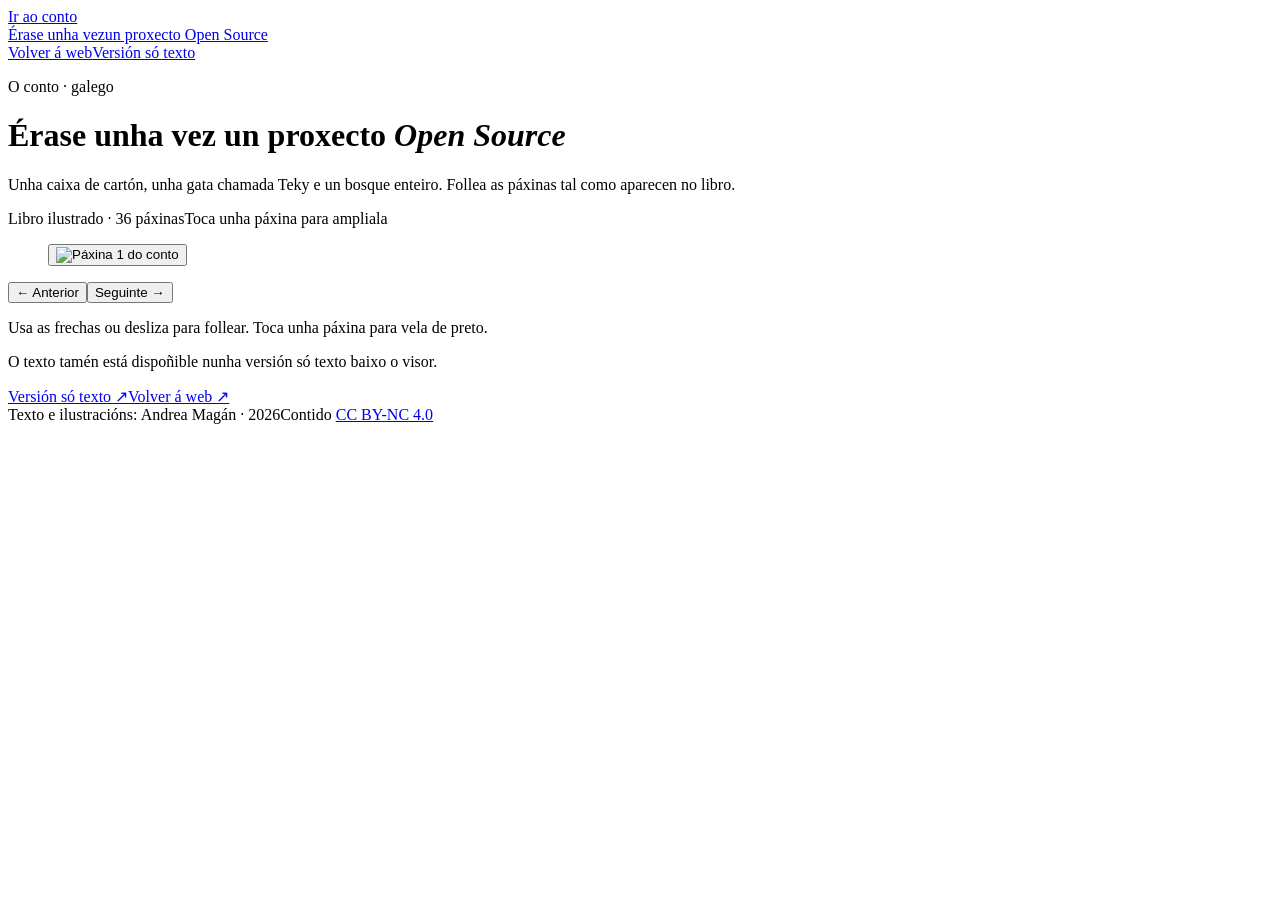
==== site/conto/index.html @ 5ea558d6 "Add storybook landing and GitHub Pages deployment" ====
<!doctype html>
<html lang="gl">
<head>
  <meta charset="utf-8">
  <meta name="viewport" content="width=device-width,initial-scale=1">
  <meta name="theme-color" content="#ffffff">
  <meta name="description" content="Follea as 36 páxinas ilustradas de Érase unha vez un proxecto Open Source.">
  <title>O conto ilustrado · Érase unha vez un proxecto Open Source</title>
  <link rel="stylesheet" href="/style.css">
  <link rel="stylesheet" href="/hand.css">
  <link rel="stylesheet" href="/conto/reader.css">
</head>
<body>
  <a class="skip" href="#reader">Ir ao conto</a>
  <header class="site-header wrap">
    <a class="wordmark" href="/" aria-label="Érase unha vez un proxecto Open Source, inicio"><span class="mark">Érase unha vez</span><span class="mark-tail">un proxecto Open Source</span></a>
    <nav aria-label="Navegación"><a href="/">Volver á web</a><a class="nav-read" href="/conto/texto.md">Versión só texto</a></nav>
  </header>
  <main id="reader" class="reader-shell wrap">
    <div class="reader-heading">
      <div><p class="eyebrow">O conto · galego</p><h1>Érase unha vez un proxecto <em>Open Source</em></h1></div>
      <p>Unha caixa de cartón, unha gata chamada Teky e un bosque enteiro. Follea as páxinas tal como aparecen no libro.</p>
    </div>
    <div class="reader-status"><span>Libro ilustrado · 36 páxinas</span><span>Toca unha páxina para ampliala</span></div>
    <div class="reader-book" id="reader-book" role="group" aria-label="Páxinas do libro" aria-describedby="reader-access-note">
      <figure class="reader-page is-blank" id="left-page" aria-hidden="true"><button class="page-zoom" type="button" hidden><img width="1276" height="1276" alt=""></button></figure>
      <figure class="reader-page" id="right-page"><button class="page-zoom" type="button" aria-label="Ampliar a páxina 1" data-page="1"><img src="/conto/pages/page-01.webp" width="1276" height="1276" alt="Páxina 1 do conto" fetchpriority="high"></button></figure>
    </div>
    <div class="reader-controls"><button id="prev" type="button" aria-label="Páxinas anteriores">← <span>Anterior</span></button><span id="position" role="status" aria-live="polite"></span><button id="next" type="button" aria-label="Páxinas seguintes"><span>Seguinte</span> →</button></div>
    <p class="reader-hint">Usa as frechas ou desliza para follear. Toca unha páxina para vela de preto.</p>
    <p class="reader-access-note" id="reader-access-note">O texto tamén está dispoñible nunha versión só texto baixo o visor.</p>
    <div class="reader-links"><a href="/conto/texto.md">Versión só texto ↗</a><a href="/">Volver á web ↗</a></div>
  </main>
  <dialog class="page-dialog" id="page-dialog" aria-label="Páxina ampliada"><button class="close-dialog" type="button" aria-label="Pechar a páxina ampliada">Pechar ×</button><div class="zoom-scroll"><img src="/conto/pages/page-01.webp" width="1276" height="1276" alt=""></div></dialog>
  <footer class="site-footer"><div class="wrap footer-bottom"><span>Texto e ilustracións: Andrea Magán · 2026</span><span>Contido <a href="https://creativecommons.org/licenses/by-nc/4.0/deed.gl">CC BY-NC 4.0</a></span></div></footer>
  <script src="/conto/reader.js"></script>
</body>
</html>
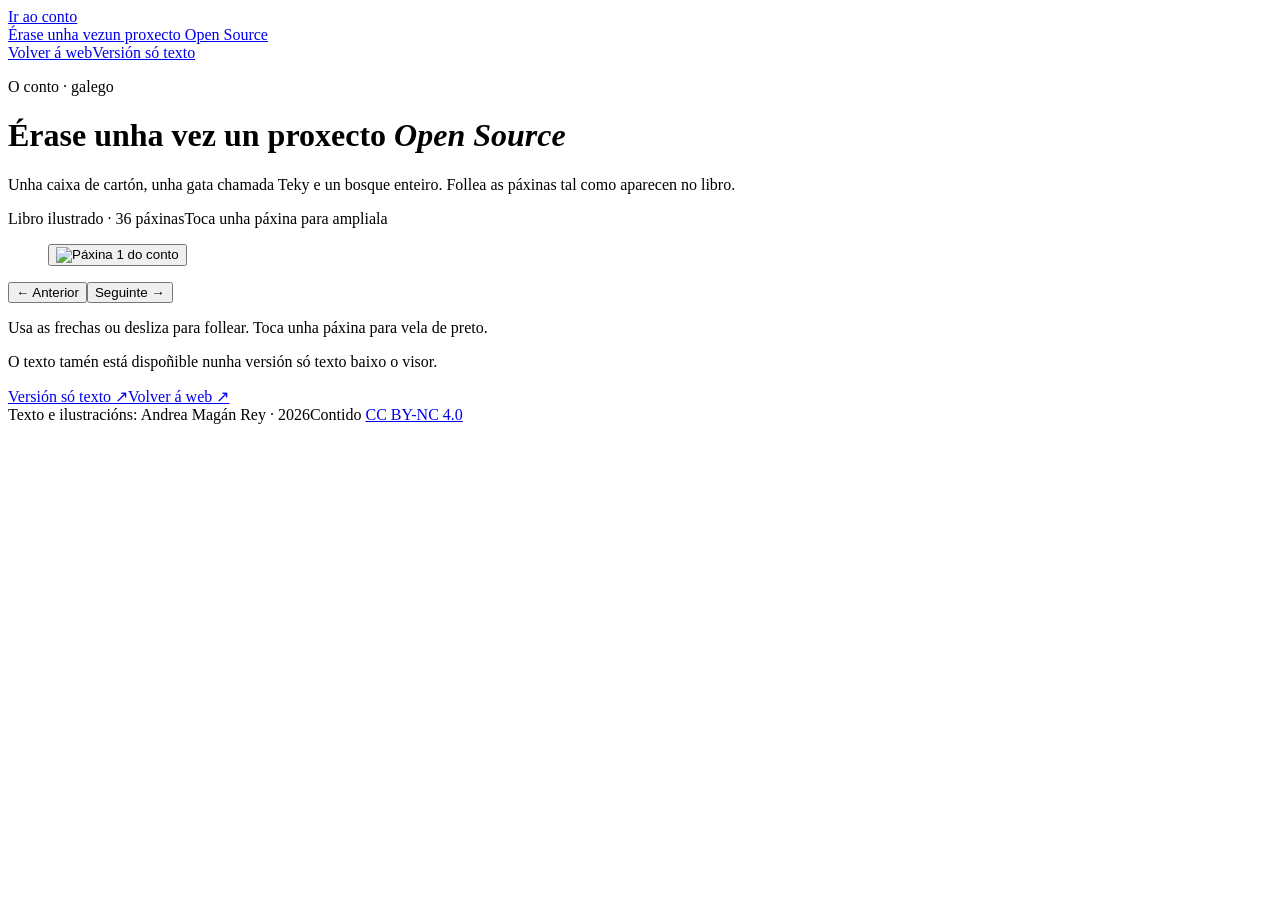
==== commit 72a90d12: "feat(site): build the text-only story page from book/ The site no longer keeps its own copy of the t" ====
--- a/site/conto/index.html
+++ b/site/conto/index.html
@@ -14,7 +14,7 @@
   <a class="skip" href="#reader">Ir ao conto</a>
   <header class="site-header wrap">
     <a class="wordmark" href="/" aria-label="Érase unha vez un proxecto Open Source, inicio"><span class="mark">Érase unha vez</span><span class="mark-tail">un proxecto Open Source</span></a>
-    <nav aria-label="Navegación"><a href="/">Volver á web</a><a class="nav-read" href="/conto/texto.md">Versión só texto</a></nav>
+    <nav aria-label="Navegación"><a href="/">Volver á web</a><a class="nav-read" href="/conto/texto.html">Versión só texto</a></nav>
   </header>
   <main id="reader" class="reader-shell wrap">
     <div class="reader-heading">
@@ -29,10 +29,10 @@
     <div class="reader-controls"><button id="prev" type="button" aria-label="Páxinas anteriores">← <span>Anterior</span></button><span id="position" role="status" aria-live="polite"></span><button id="next" type="button" aria-label="Páxinas seguintes"><span>Seguinte</span> →</button></div>
     <p class="reader-hint">Usa as frechas ou desliza para follear. Toca unha páxina para vela de preto.</p>
     <p class="reader-access-note" id="reader-access-note">O texto tamén está dispoñible nunha versión só texto baixo o visor.</p>
-    <div class="reader-links"><a href="/conto/texto.md">Versión só texto ↗</a><a href="/">Volver á web ↗</a></div>
+    <div class="reader-links"><a href="/conto/texto.html">Versión só texto ↗</a><a href="/">Volver á web ↗</a></div>
   </main>
   <dialog class="page-dialog" id="page-dialog" aria-label="Páxina ampliada"><button class="close-dialog" type="button" aria-label="Pechar a páxina ampliada">Pechar ×</button><div class="zoom-scroll"><img src="/conto/pages/page-01.webp" width="1276" height="1276" alt=""></div></dialog>
-  <footer class="site-footer"><div class="wrap footer-bottom"><span>Texto e ilustracións: Andrea Magán · 2026</span><span>Contido <a href="https://creativecommons.org/licenses/by-nc/4.0/deed.gl">CC BY-NC 4.0</a></span></div></footer>
+  <footer class="site-footer"><div class="wrap footer-bottom"><span>Texto e ilustracións: Andrea Magán Rey · 2026</span><span>Contido <a href="https://creativecommons.org/licenses/by-nc/4.0/deed.gl">CC BY-NC 4.0</a></span></div></footer>
   <script src="/conto/reader.js"></script>
 </body>
 </html>
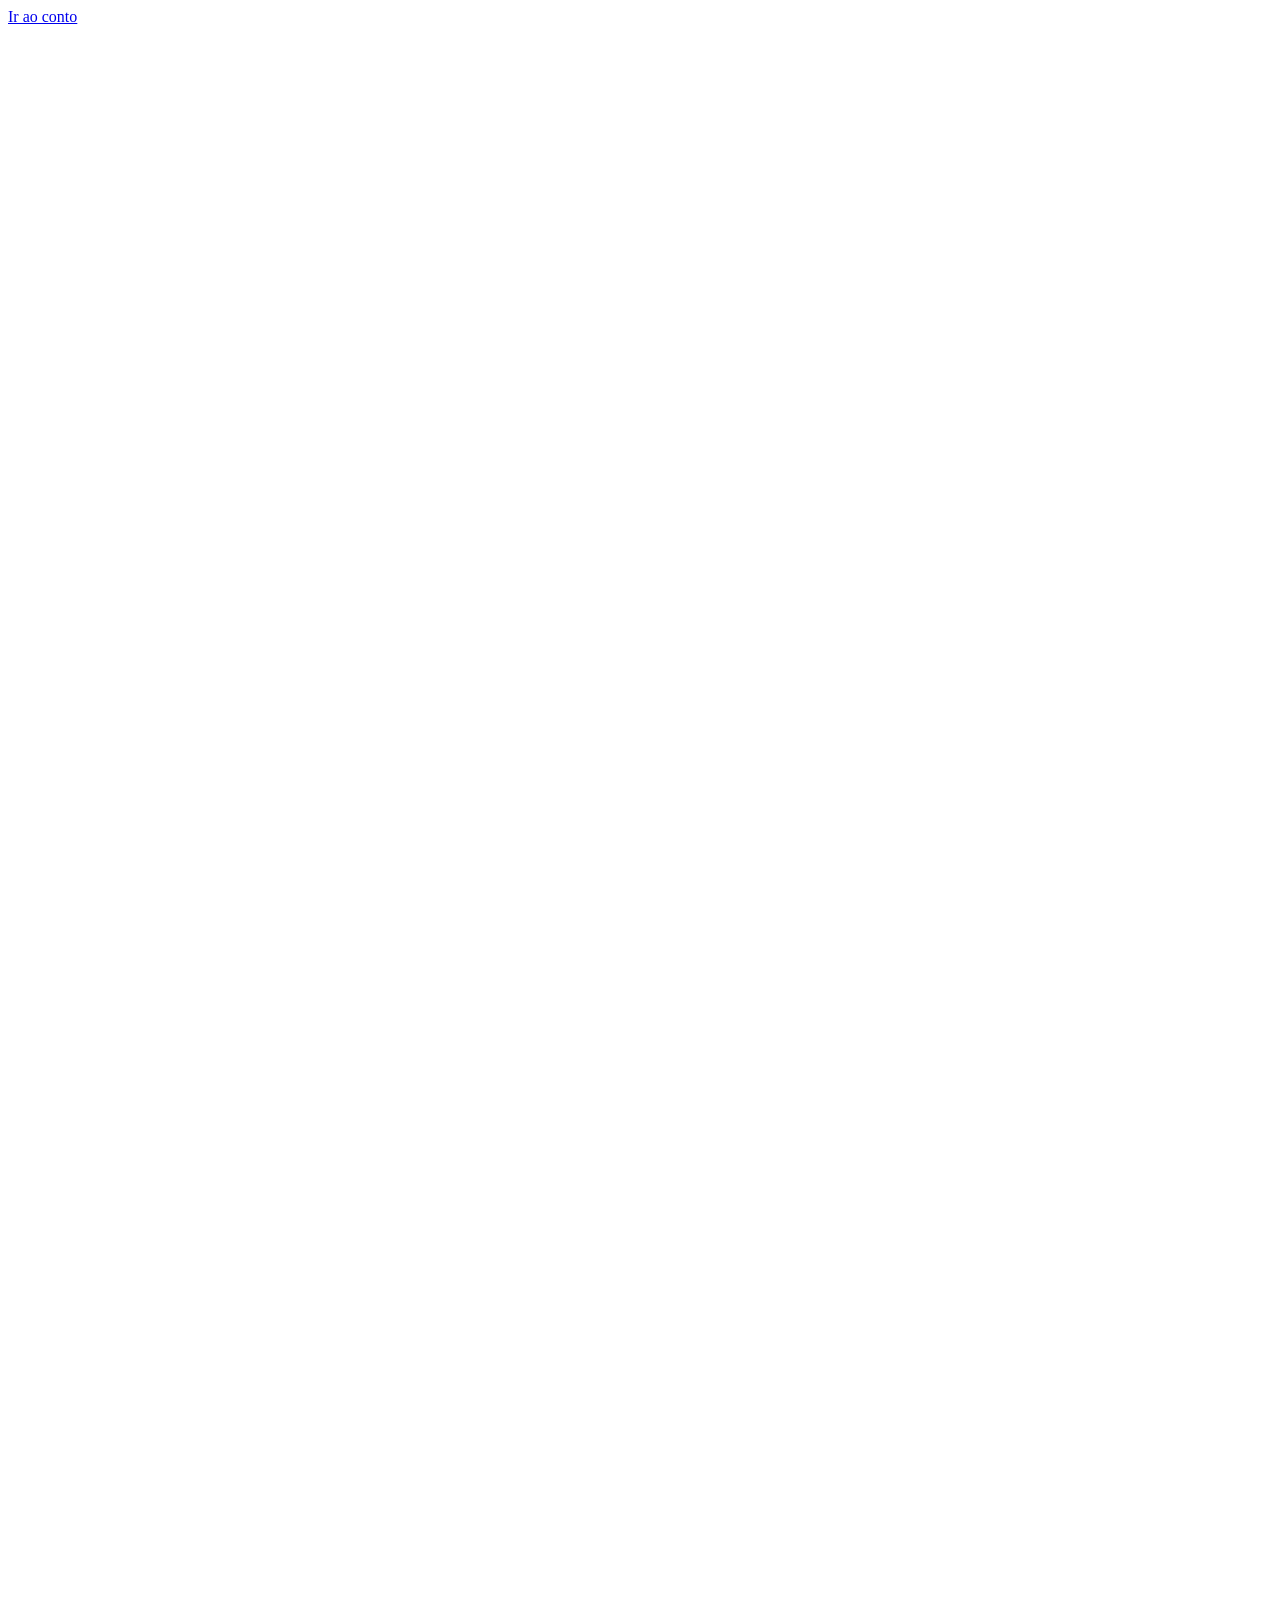
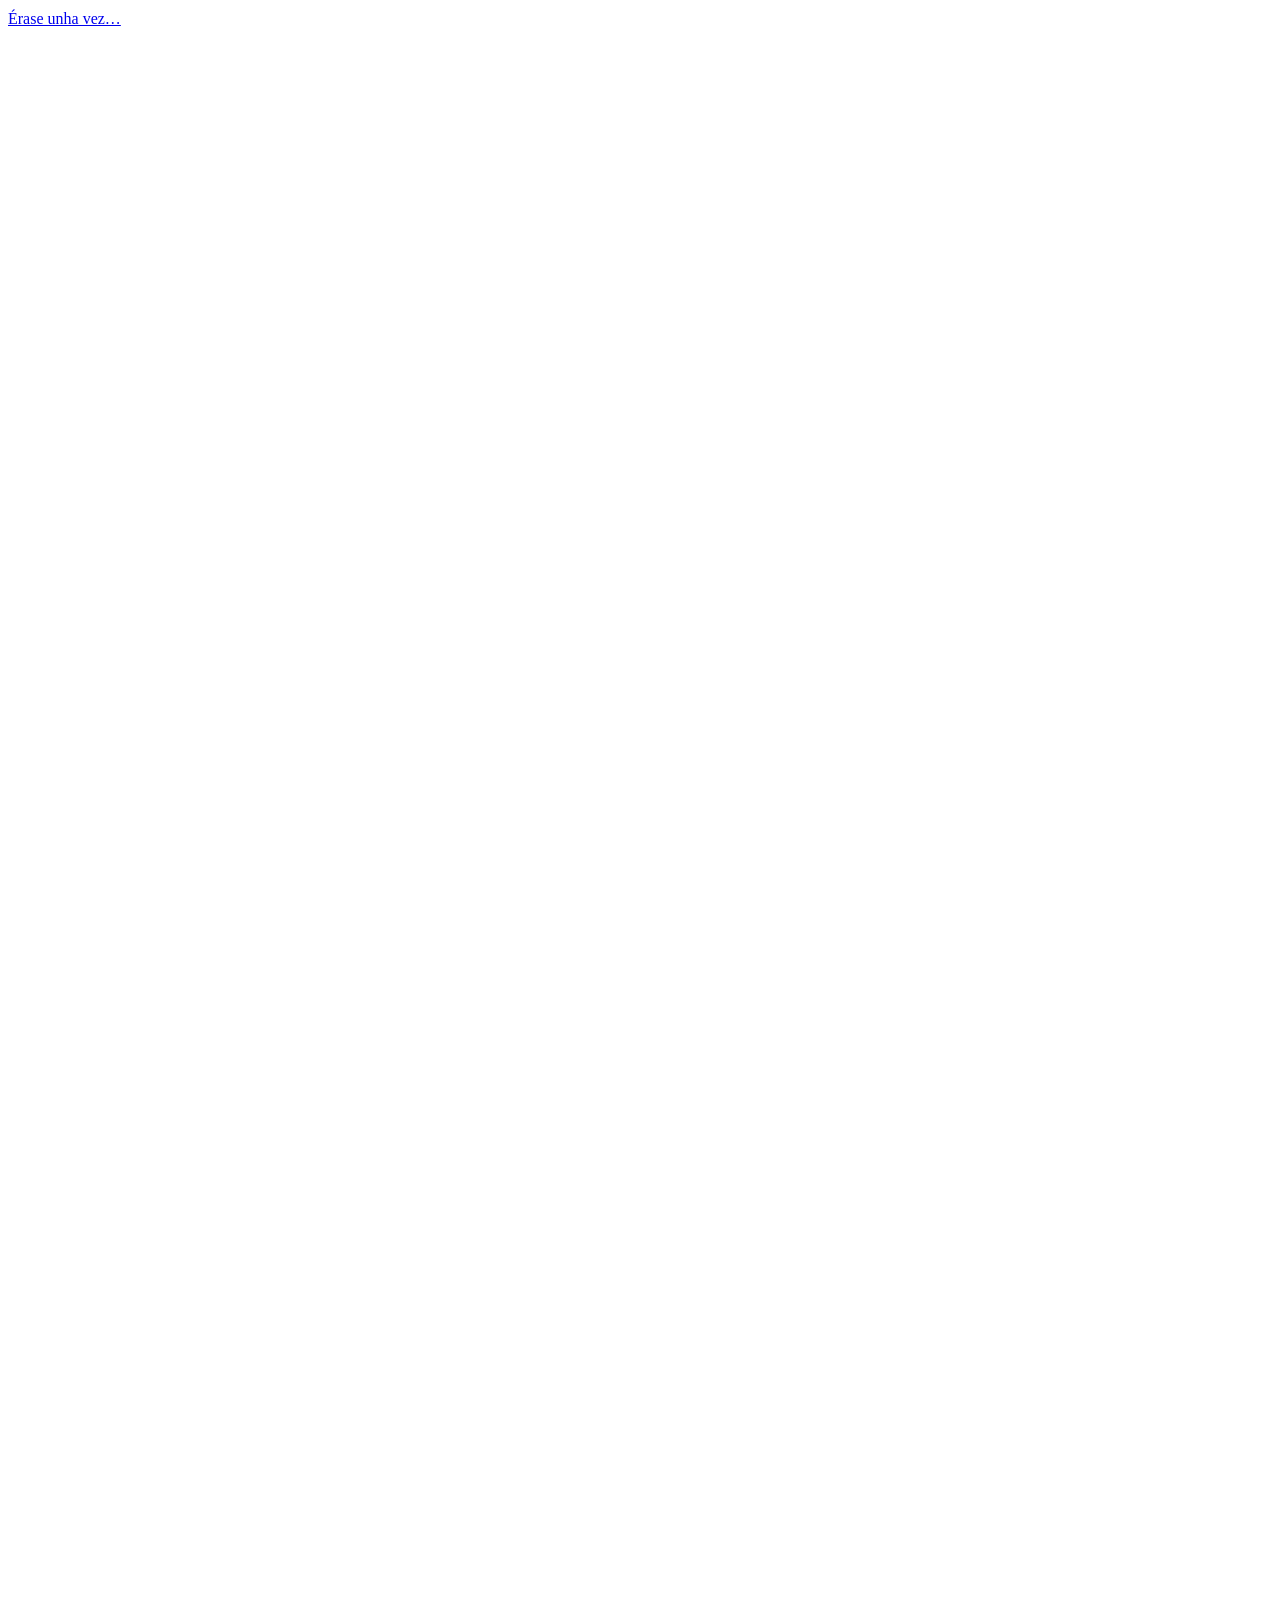
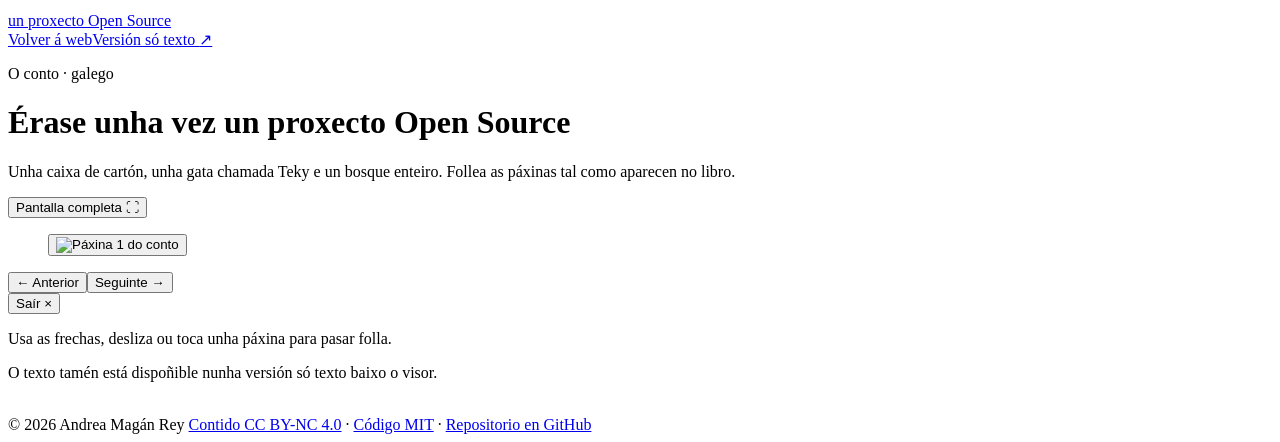
==== commit 605d123b: "feat(site): fix the cover art, self-host the font, publish the slides - The hero image was a corrupt" ====
--- a/site/conto/index.html
+++ b/site/conto/index.html
@@ -9,30 +9,36 @@
   <link rel="stylesheet" href="/style.css">
   <link rel="stylesheet" href="/hand.css">
   <link rel="stylesheet" href="/conto/reader.css">
+  <link rel="icon" type="image/png" href="/favicon.png">
+  <link rel="apple-touch-icon" href="/apple-touch-icon.png">
 </head>
 <body>
   <a class="skip" href="#reader">Ir ao conto</a>
   <header class="site-header wrap">
-    <a class="wordmark" href="/" aria-label="Érase unha vez un proxecto Open Source, inicio"><span class="mark">Érase unha vez</span><span class="mark-tail">un proxecto Open Source</span></a>
-    <nav aria-label="Navegación"><a href="/">Volver á web</a><a class="nav-read" href="/conto/texto.html">Versión só texto</a></nav>
+    <a class="wordmark" href="/" aria-label="Érase unha vez un proxecto Open Source, inicio"><span class="mark"><svg class="ct-marks" viewBox="0 0 40 50" aria-hidden="true" focusable="false"><g><line x1="32" y1="8" x2="14" y2="2"/><line x1="28" y1="25" x2="4" y2="25"/><line x1="32" y1="42" x2="14" y2="48"/></g></svg>Érase unha vez…<svg class="ct-marks ct-flip" viewBox="0 0 40 50" aria-hidden="true" focusable="false"><g><line x1="32" y1="8" x2="14" y2="2"/><line x1="28" y1="25" x2="4" y2="25"/><line x1="32" y1="42" x2="14" y2="48"/></g></svg></span><span class="mark-tail">un proxecto Open Source</span></a>
+    <nav aria-label="Navegación"><a href="/">Volver á web</a><a class="nav-read" href="/conto/texto.html">Versión só texto <span aria-hidden="true">↗</span></a></nav>
   </header>
   <main id="reader" class="reader-shell wrap">
     <div class="reader-heading">
-      <div><p class="eyebrow">O conto · galego</p><h1>Érase unha vez un proxecto <em>Open Source</em></h1></div>
+      <div><p class="eyebrow">O conto · galego</p><h1 class="visually-hidden">Érase unha vez un proxecto Open Source</h1></div>
       <p>Unha caixa de cartón, unha gata chamada Teky e un bosque enteiro. Follea as páxinas tal como aparecen no libro.</p>
     </div>
-    <div class="reader-status"><span>Libro ilustrado · 36 páxinas</span><span>Toca unha páxina para ampliala</span></div>
+    <div class="reader-status"><button class="full-toggle" id="full" type="button" aria-pressed="false">Pantalla completa <span aria-hidden="true">⛶</span></button></div>
+    <div class="reader-stage" id="reader-stage">
     <div class="reader-book" id="reader-book" role="group" aria-label="Páxinas do libro" aria-describedby="reader-access-note">
       <figure class="reader-page is-blank" id="left-page" aria-hidden="true"><button class="page-zoom" type="button" hidden><img width="1276" height="1276" alt=""></button></figure>
-      <figure class="reader-page" id="right-page"><button class="page-zoom" type="button" aria-label="Ampliar a páxina 1" data-page="1"><img src="/conto/pages/page-01.webp" width="1276" height="1276" alt="Páxina 1 do conto" fetchpriority="high"></button></figure>
+      <figure class="reader-page" id="right-page"><button class="page-zoom" type="button" aria-label="Páxina 1" data-page="1"><img src="/conto/pages/page-01.webp" width="1276" height="1276" alt="Páxina 1 do conto" fetchpriority="high"></button></figure>
     </div>
     <div class="reader-controls"><button id="prev" type="button" aria-label="Páxinas anteriores">← <span>Anterior</span></button><span id="position" role="status" aria-live="polite"></span><button id="next" type="button" aria-label="Páxinas seguintes"><span>Seguinte</span> →</button></div>
-    <p class="reader-hint">Usa as frechas ou desliza para follear. Toca unha páxina para vela de preto.</p>
+    <button class="full-close" id="full-close" type="button">Saír <span aria-hidden="true">×</span></button>
+    </div>
+    <p class="reader-hint">Usa as frechas, desliza ou toca unha páxina para pasar folla.</p>
     <p class="reader-access-note" id="reader-access-note">O texto tamén está dispoñible nunha versión só texto baixo o visor.</p>
-    <div class="reader-links"><a href="/conto/texto.html">Versión só texto ↗</a><a href="/">Volver á web ↗</a></div>
   </main>
-  <dialog class="page-dialog" id="page-dialog" aria-label="Páxina ampliada"><button class="close-dialog" type="button" aria-label="Pechar a páxina ampliada">Pechar ×</button><div class="zoom-scroll"><img src="/conto/pages/page-01.webp" width="1276" height="1276" alt=""></div></dialog>
-  <footer class="site-footer"><div class="wrap footer-bottom"><span>Texto e ilustracións: Andrea Magán Rey · 2026</span><span>Contido <a href="https://creativecommons.org/licenses/by-nc/4.0/deed.gl">CC BY-NC 4.0</a></span></div></footer>
+  <footer class="site-footer"><div class="wrap">
+    <div class="footer-flor" aria-hidden="true"><i></i><img src="/assets/decor/cenefa.png" alt=""><i></i></div>
+    <div class="footer-bottom"><span>© 2026 Andrea Magán Rey <img class="firma" src="/assets/decor/pegada.png" alt=""></span><span><a href="https://creativecommons.org/licenses/by-nc/4.0/deed.gl">Contido CC BY-NC 4.0</a> · <a href="https://github.com/andreamagan/erase-una-vez-open-source/blob/main/LICENSE-CODE">Código MIT</a> · <a href="https://github.com/andreamagan/erase-una-vez-open-source">Repositorio en GitHub</a></span></div>
+  </div></footer>
   <script src="/conto/reader.js"></script>
 </body>
 </html>
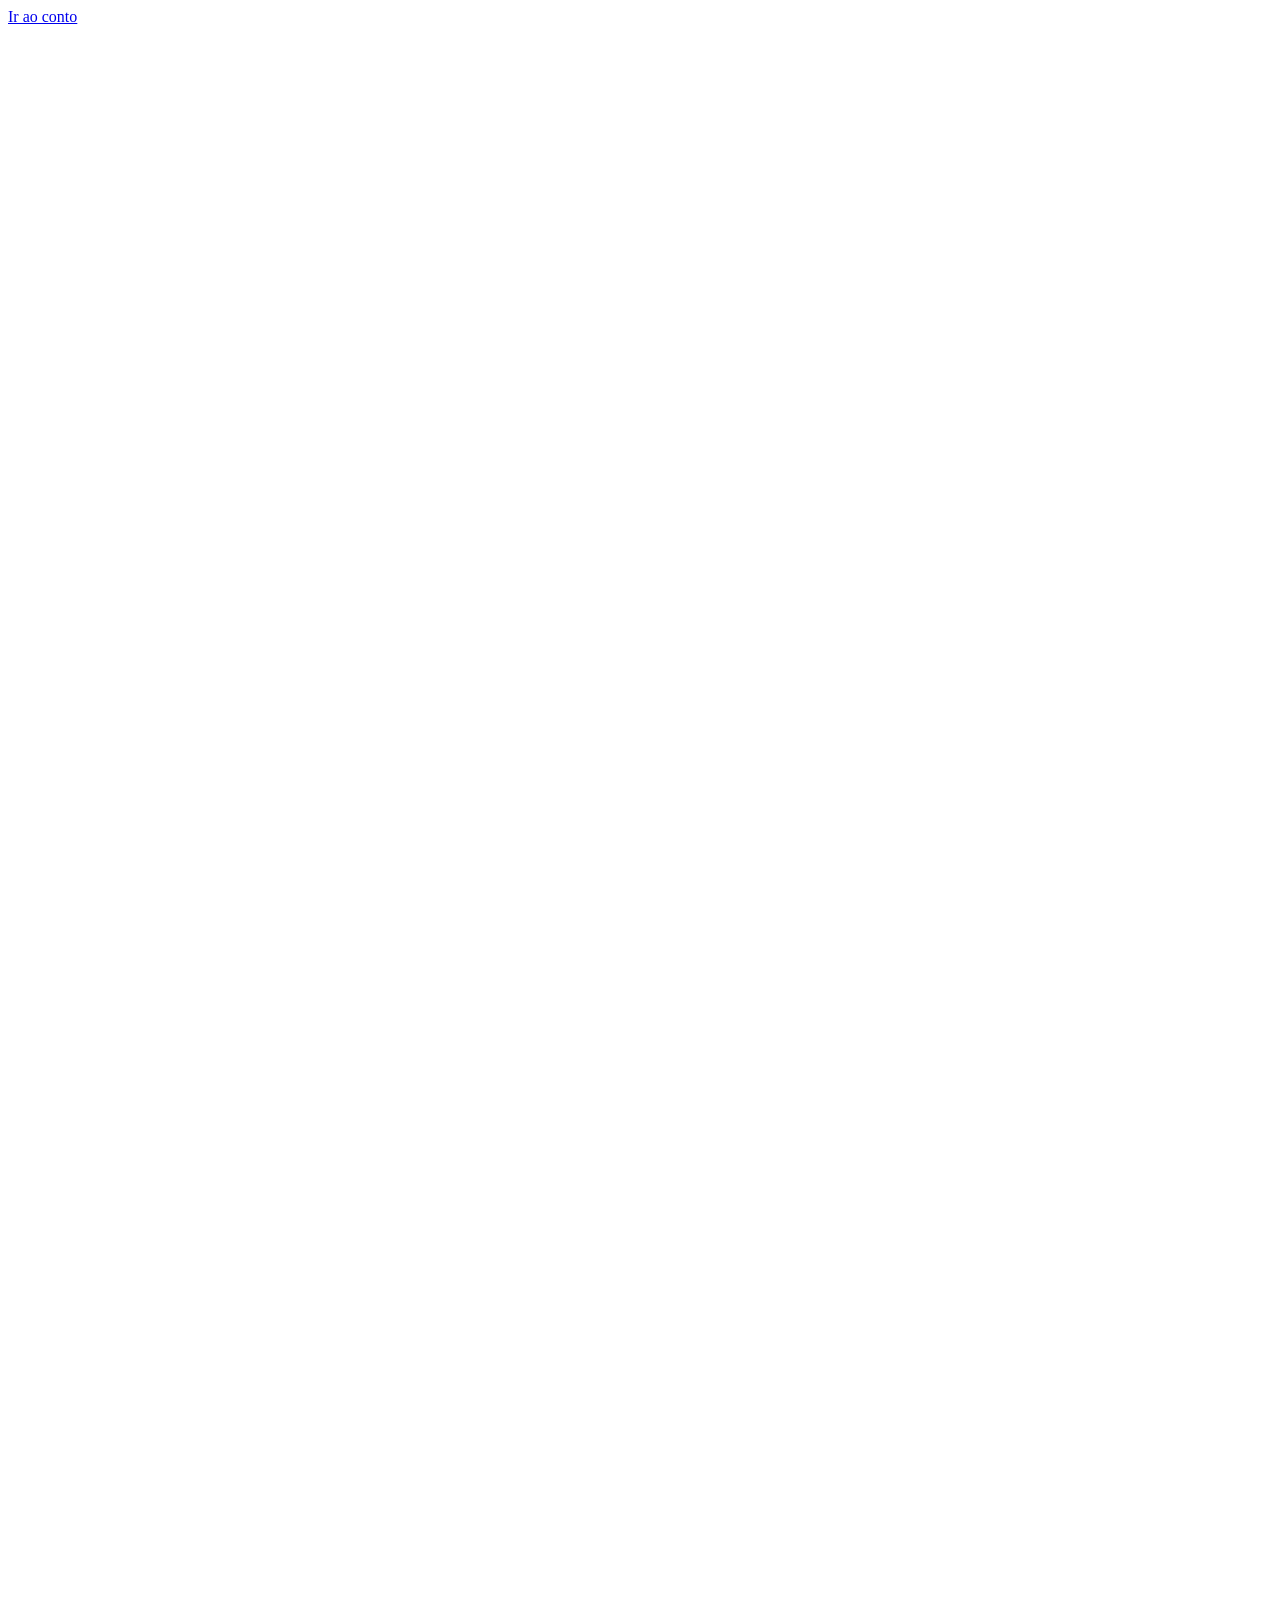
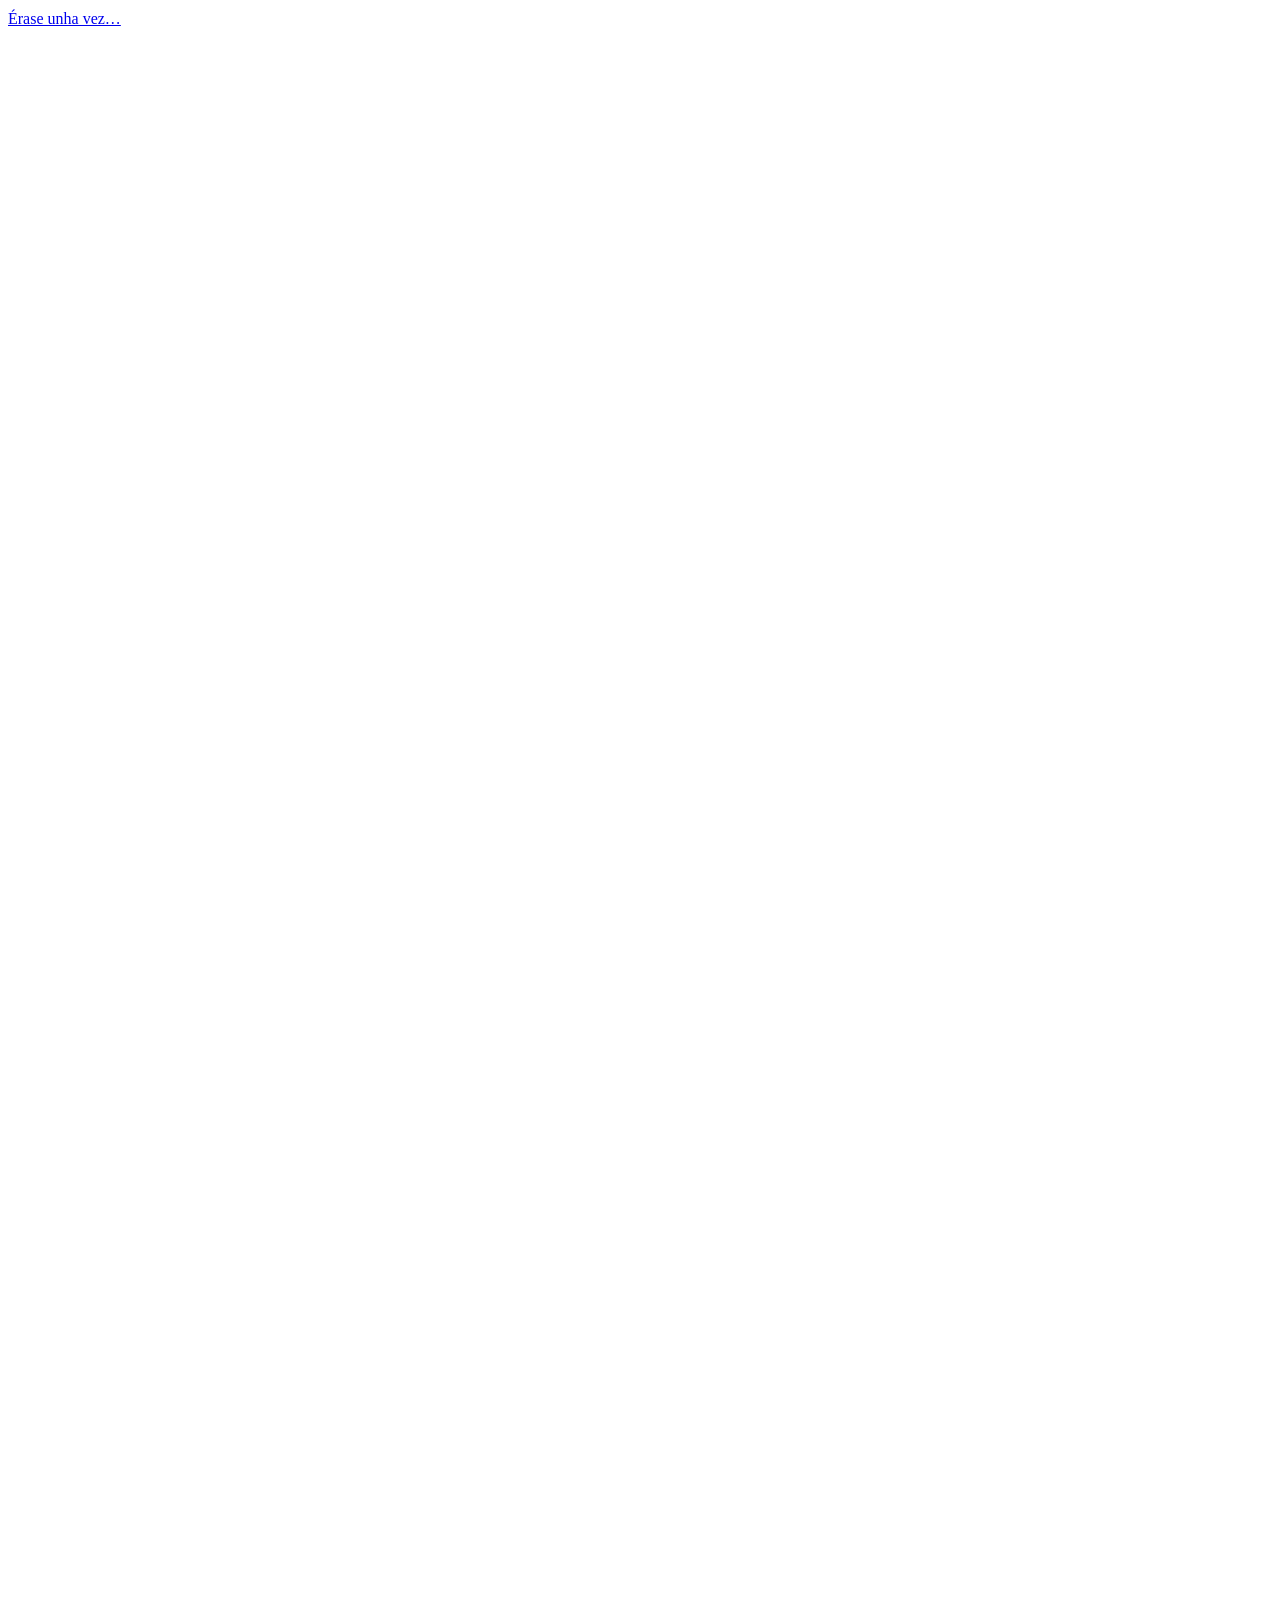
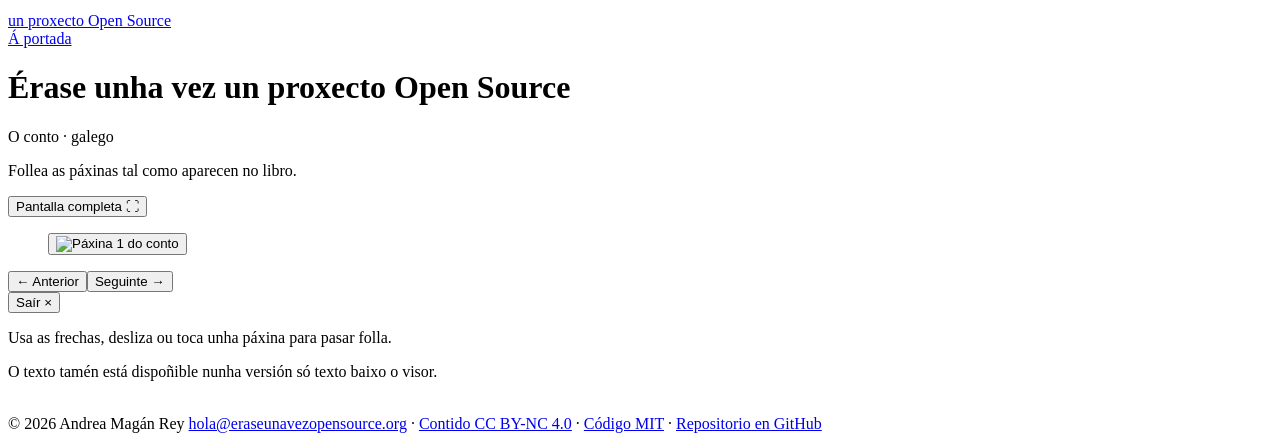
==== commit 7ab4c749: "feat(site): refinar visor do conto e redeseñar o rodapé - Compactar controis e espazo no visor móbil" ====
--- a/site/conto/index.html
+++ b/site/conto/index.html
@@ -8,7 +8,9 @@
   <title>O conto ilustrado · Érase unha vez un proxecto Open Source</title>
   <link rel="stylesheet" href="/style.css">
   <link rel="stylesheet" href="/hand.css">
+  <link rel="stylesheet" href="/axustes.css">
   <link rel="stylesheet" href="/conto/reader.css">
+  <link rel="preload" href="/assets/fonts/ContoSans-Regular.woff" as="font" type="font/woff" crossorigin>
   <link rel="icon" type="image/png" href="/favicon.png">
   <link rel="apple-touch-icon" href="/apple-touch-icon.png">
 </head>
@@ -16,14 +18,15 @@
   <a class="skip" href="#reader">Ir ao conto</a>
   <header class="site-header wrap">
     <a class="wordmark" href="/" aria-label="Érase unha vez un proxecto Open Source, inicio"><span class="mark"><svg class="ct-marks" viewBox="0 0 40 50" aria-hidden="true" focusable="false"><g><line x1="32" y1="8" x2="14" y2="2"/><line x1="28" y1="25" x2="4" y2="25"/><line x1="32" y1="42" x2="14" y2="48"/></g></svg>Érase unha vez…<svg class="ct-marks ct-flip" viewBox="0 0 40 50" aria-hidden="true" focusable="false"><g><line x1="32" y1="8" x2="14" y2="2"/><line x1="28" y1="25" x2="4" y2="25"/><line x1="32" y1="42" x2="14" y2="48"/></g></svg></span><span class="mark-tail">un proxecto Open Source</span></a>
-    <nav aria-label="Navegación"><a href="/">Volver á web</a><a class="nav-read" href="/conto/texto.html">Versión só texto <span aria-hidden="true">↗</span></a></nav>
+    <nav aria-label="Navegación"><a href="/">Á portada</a></nav>
   </header>
   <main id="reader" class="reader-shell wrap">
     <div class="reader-heading">
-      <div><p class="eyebrow">O conto · galego</p><h1 class="visually-hidden">Érase unha vez un proxecto Open Source</h1></div>
-      <p>Unha caixa de cartón, unha gata chamada Teky e un bosque enteiro. Follea as páxinas tal como aparecen no libro.</p>
+      <h1 class="visually-hidden">Érase unha vez un proxecto Open Source</h1>
+      <p class="eyebrow">O conto · galego</p>
+      <p class="reader-intro">Follea as páxinas tal como aparecen no libro.</p>
+      <button class="full-toggle" id="full" type="button" aria-pressed="false">Pantalla completa <span aria-hidden="true">⛶</span></button>
     </div>
-    <div class="reader-status"><button class="full-toggle" id="full" type="button" aria-pressed="false">Pantalla completa <span aria-hidden="true">⛶</span></button></div>
     <div class="reader-stage" id="reader-stage">
     <div class="reader-book" id="reader-book" role="group" aria-label="Páxinas do libro" aria-describedby="reader-access-note">
       <figure class="reader-page is-blank" id="left-page" aria-hidden="true"><button class="page-zoom" type="button" hidden><img width="1276" height="1276" alt=""></button></figure>
@@ -37,7 +40,7 @@
   </main>
   <footer class="site-footer"><div class="wrap">
     <div class="footer-flor" aria-hidden="true"><i></i><img src="/assets/decor/cenefa.png" alt=""><i></i></div>
-    <div class="footer-bottom"><span>© 2026 Andrea Magán Rey <img class="firma" src="/assets/decor/pegada.png" alt=""></span><span><a href="https://creativecommons.org/licenses/by-nc/4.0/deed.gl">Contido CC BY-NC 4.0</a> · <a href="https://github.com/andreamagan/erase-una-vez-open-source/blob/main/LICENSE-CODE">Código MIT</a> · <a href="https://github.com/andreamagan/erase-una-vez-open-source">Repositorio en GitHub</a></span></div>
+    <div class="footer-bottom"><span>© 2026 Andrea Magán Rey <img class="firma" src="/assets/decor/pegada.png" alt=""></span><span><a href="mailto:hola@eraseunavezopensource.org">hola@eraseunavezopensource.org</a> · <a href="https://creativecommons.org/licenses/by-nc/4.0/deed.gl">Contido CC BY-NC 4.0</a> · <a href="https://github.com/andreamagan/erase-una-vez-open-source/blob/main/LICENSE-CODE">Código MIT</a> · <a href="https://github.com/andreamagan/erase-una-vez-open-source">Repositorio en GitHub</a></span></div>
   </div></footer>
   <script src="/conto/reader.js"></script>
 </body>
